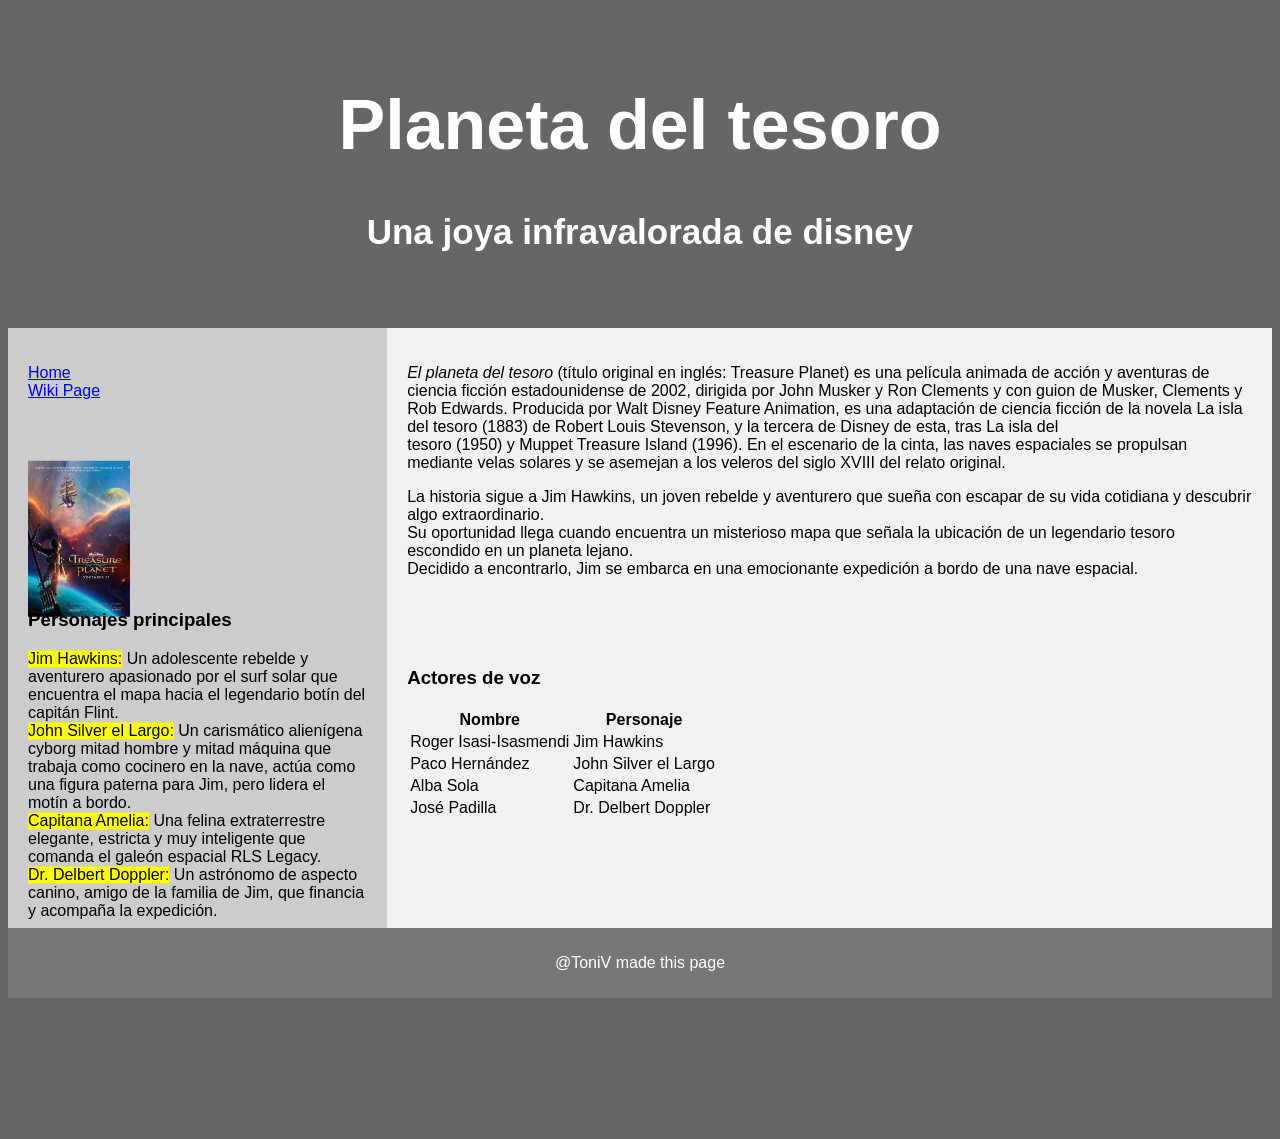
==== elementos_semanticos.html @ dc66ac96 "Added new page "elementos_semanticos" and its own style" ====
<!DOCTYPE html>
<html lang="en">
<head>
  <meta charset="UTF-8">
  <title>Mi pelicula favorita</title>
  <link rel="stylesheet" href="style_elementos.css">
  <meta name="author" content="Antonio Vigo Domingo">
  <meta name="description" content="Un vistazo al planeta del tesoro">
  <meta name="date" content="14/10/2026">

</head>

<body>

    <Header>
        <div class="cabecera" id="pcpio">
            <h1 class="head_cabecera">Planeta del tesoro</h1>
            <h4 class="head_cabecera">Una joya infravalorada de disney</h4>
        </div>
    </Header>
    <section>
        <nav>
            <ul>
                <li>
                    <a href="#pcpio">Home</a>
                </li> 
                <li>
                    <a href="https://es.wikipedia.org/wiki/El_planeta_del_tesoro">Wiki Page</a>
                </li>
            </ul>
        </nav>
        <article>
            <div class="contenido">
                <p> <em>El planeta del tesoro </em>(título original en inglés: Treasure Planet) es una película animada de acción y aventuras de ciencia ficción estadounidense de 2002, dirigida por John Musker y Ron Clements y con guion de Musker, Clements y Rob Edwards. Producida por Walt Disney Feature Animation, es una adaptación de ciencia ficción de la novela La isla del tesoro (1883) de Robert Louis Stevenson, y la tercera de Disney de esta, tras La isla del<br> tesoro (1950) y Muppet Treasure Island (1996). En el escenario de la cinta, las naves espaciales se propulsan mediante velas solares y se asemejan a los veleros del siglo XVIII del relato original. </p>
                <p class="p2"> La historia sigue a Jim Hawkins, un joven rebelde y aventurero que sueña con escapar de su vida cotidiana y descubrir algo extraordinario.<br> Su oportunidad llega cuando encuentra un misterioso mapa que señala la ubicación de un legendario tesoro escondido en un planeta lejano.<br> Decidido a encontrarlo, Jim se embarca en una emocionante expedición a bordo de una nave espacial. </p>
                
            </div>
        </article>
    </section>
    <section>
                <nav>
                        <img class="img1" src="img_elplaneta.jpg" alt="No carga el cont" width="30%" height="60%">
                        <div class="list_nav">
                            <h3 class="titulo_lista">Personajes principales</h3>
                            <ul>
                                <li class="comp1"><mark>Jim Hawkins:</mark> Un adolescente rebelde y aventurero apasionado por el surf solar que encuentra el mapa hacia el legendario botín del capitán Flint.</li>
                                <li class="comp2"><mark>John Silver el Largo:</mark> Un carismático alienígena cyborg mitad hombre y mitad máquina que trabaja como cocinero en la nave, actúa como una figura paterna para Jim, pero lidera el motín a bordo.</li>
                                <li class="comp3"><mark>Capitana Amelia:</mark> Una felina extraterrestre elegante, estricta y muy inteligente que comanda el galeón espacial RLS Legacy.</li>
                                <li class="comp4"><mark>Dr. Delbert Doppler:</mark> Un astrónomo de aspecto canino, amigo de la familia de Jim, que financia y acompaña la expedición.</li>
                            </ul>
                        </div>
                </nav>
        <article>
                    <h3>Actores de voz</h3>
                    <table>
                        <thead><tr><th>Nombre </th> <th> Personaje</th></tr></thead>
                        <tbody>
                            <tr>
                                <td>Roger Isasi-Isasmendi </td>
                                <td> Jim Hawkins</td>
                                
                            </tr>
                            <tr>
                                <td>Paco Hernández </td>
                                <td> John Silver el Largo</td>
                                
                            </tr>
                            <tr>
                                <td>Alba Sola </td>
                                <td> Capitana Amelia</td>
                                
                            </tr>
                            <tr>
                                <td>José Padilla </td>
                                <td> Dr. Delbert Doppler</td>
                                
                            </tr>
                        </tbody>
                    </table>
                <div class="medios">
                    <iframe class="video" width="560" height="315" src="https://www.youtube.com/embed/DGd3rhMpZRk?si=nlyOOUbh_d_x0Mp_" title="YouTube video player" frameborder="0" allow="accelerometer; autoplay; clipboard-write; encrypted-media; gyroscope; picture-in-picture; web-share" referrerpolicy="strict-origin-when-cross-origin" allowfullscreen></iframe>
                </div>
        </article>
    </section>
       
    <footer>
        <p>@ToniV made this page</p>
    </footer>
   

</body>
</html>
---- style_elementos.css ----
*{
  box-sizing: border-box;
}

body {
  font-family: Arial, Helvetica, sans-serif;
}

/* Style the header */
header {
  background-color: #666;
  padding: 30px;
  text-align: center;
  font-size: 35px;
  color: white;
}

/* Create two columns/boxes that floats next to each other */
nav {
  float: left;
  width: 30%;
  height: 300px; /* only for demonstration, should be removed */
  background: #ccc;
  padding: 20px;
}

/* Style the list inside the menu */
nav ul {
  list-style-type: none;
  padding: 0;
}

article {
  float: left;
  padding: 20px;
  width: 70%;
  background-color: #f1f1f1;
  height: 300px; /* only for demonstration, should be removed */
}

/* Clear floats after the columns */
section::after {
  content: "";
  display: table;
  clear: both;
}

/* Style the footer */
footer {
  background-color: #777;
  padding: 10px;
  text-align: center;
  color: white;
}

/* Responsive layout - makes the two columns/boxes stack on top of each other instead of next to each other, on small screens */
@media (max-width: 600px) {
  nav, article {
    width: 100%;
    height: auto;
  }
}
.video{
    transform: 
    translateX(60%)
    translateY(-70%);
}
.img1{
    transform: translateY(-120%);
}
.list_nav{
    transform: translateY(-70%);
}
body{
    background-color: #666;
}
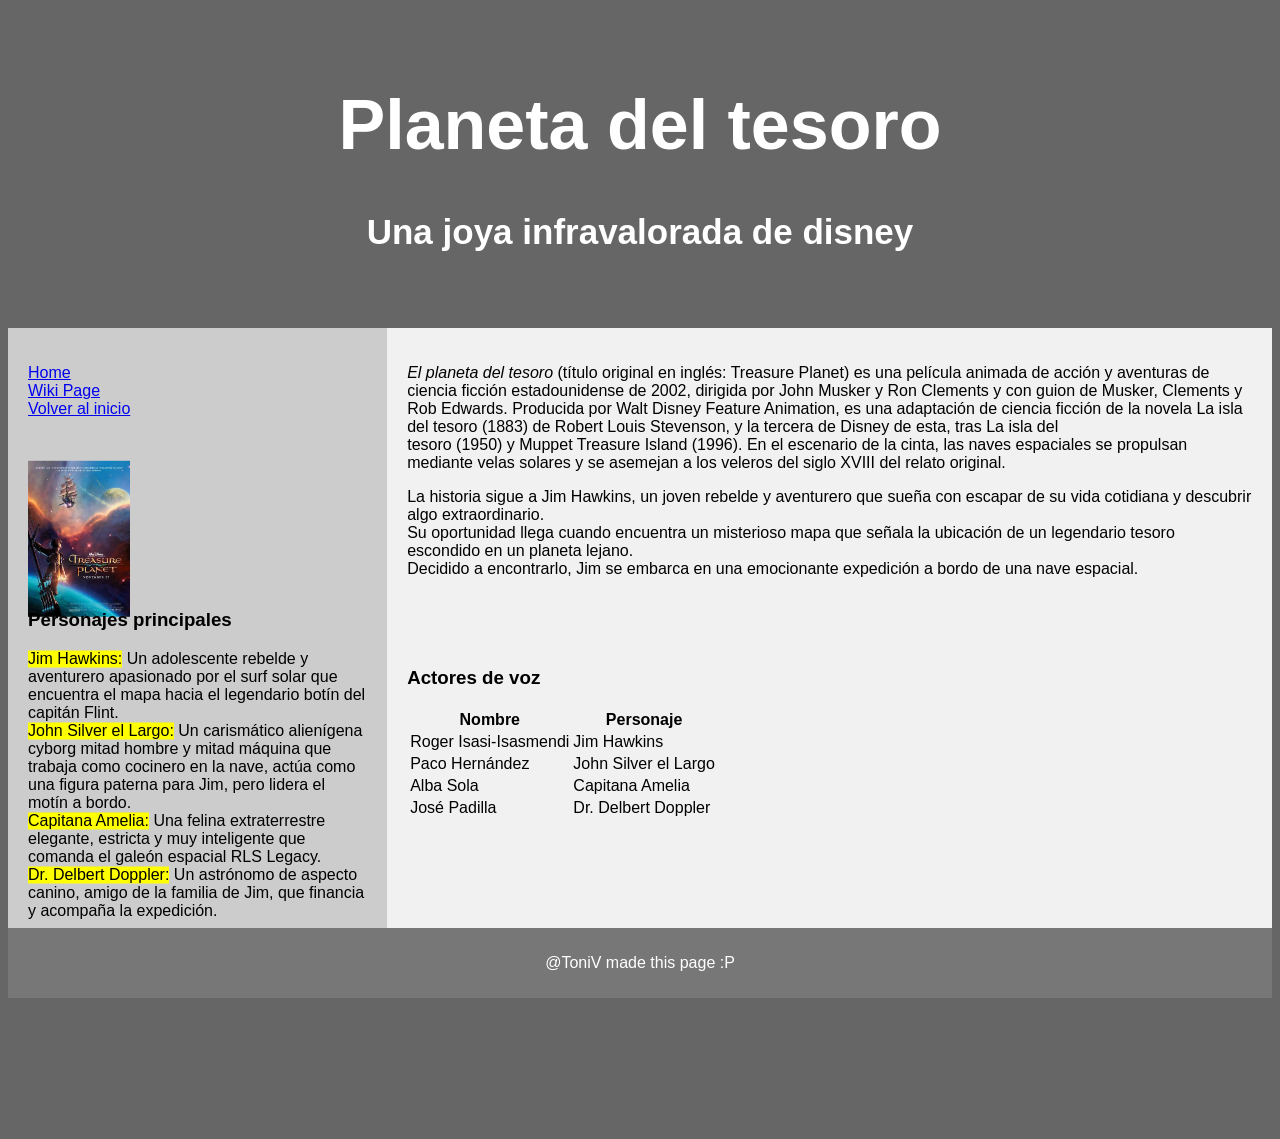
==== commit 5f8e6acd: "Added nav link "Volver a inicio"" ====
--- a/elementos_semanticos.html
+++ b/elementos_semanticos.html
@@ -26,6 +26,9 @@
                 </li> 
                 <li>
                     <a href="https://es.wikipedia.org/wiki/El_planeta_del_tesoro">Wiki Page</a>
+                </li>
+                <li>
+                    <a href="index.html">Volver al inicio</a>
                 </li>
             </ul>
         </nav>
@@ -84,7 +87,7 @@
     </section>
        
     <footer>
-        <p>@ToniV made this page</p>
+        <p>@ToniV made this page :P</p>
     </footer>
    
 
